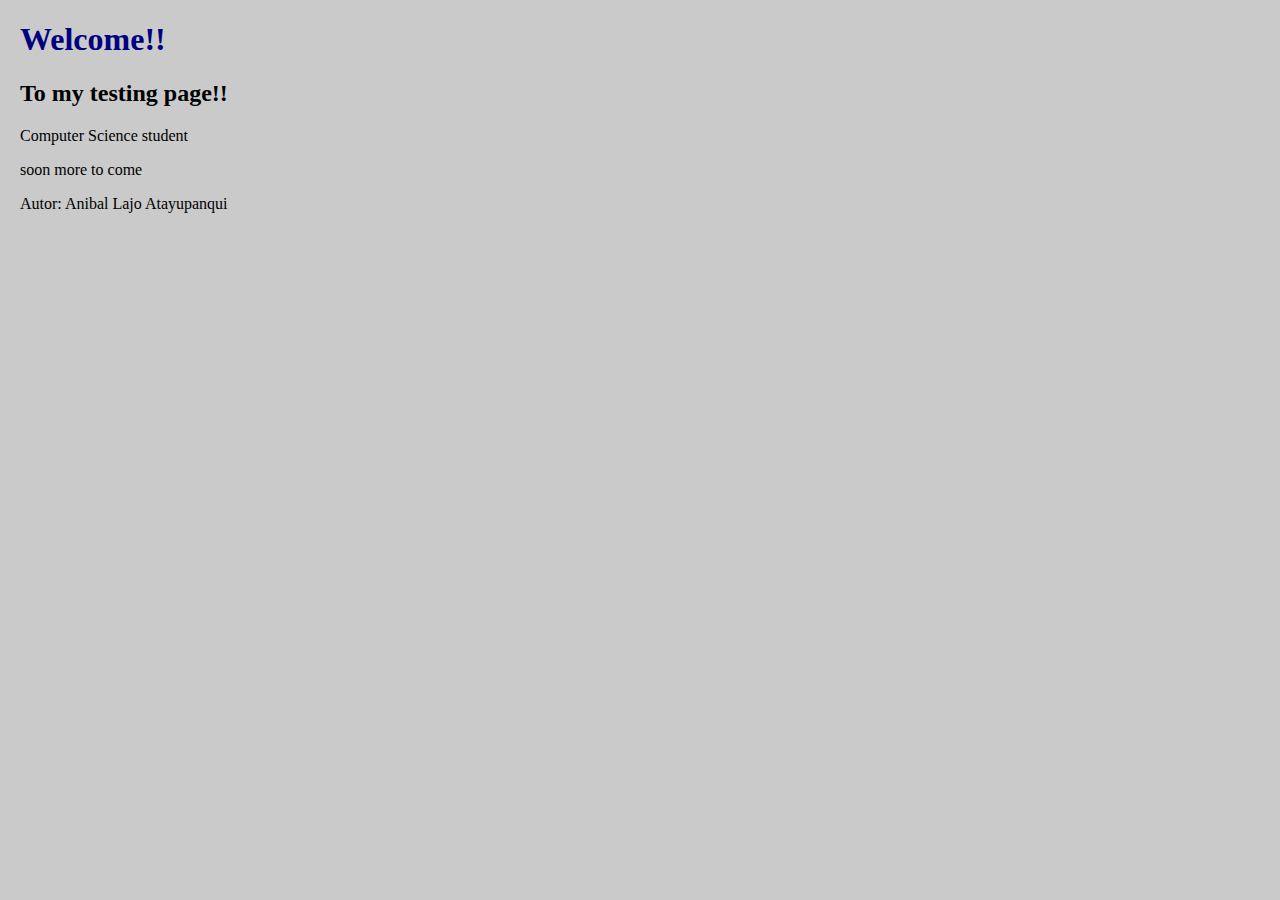
==== index.html @ df895dfa "Update index.html" ====
<!DOCTYPE html>
<html>
    <head>
        <link rel="stylesheet" href="mystyle.css">
    </head>
    <body>
        <h1>Welcome!!</h1>
        <h2>To my testing page!!</h2>
        <p>Computer Science student</p>
		<p>soon more to come</p>
        
        <p>Autor: Anibal Lajo Atayupanqui</p>


    </body>
</html>
---- mystyle.css ----
body {
    background-color: rgb(202, 202, 202);
    margin-left: 20px;
  }
  
  h1 {
    color: navy;
  }
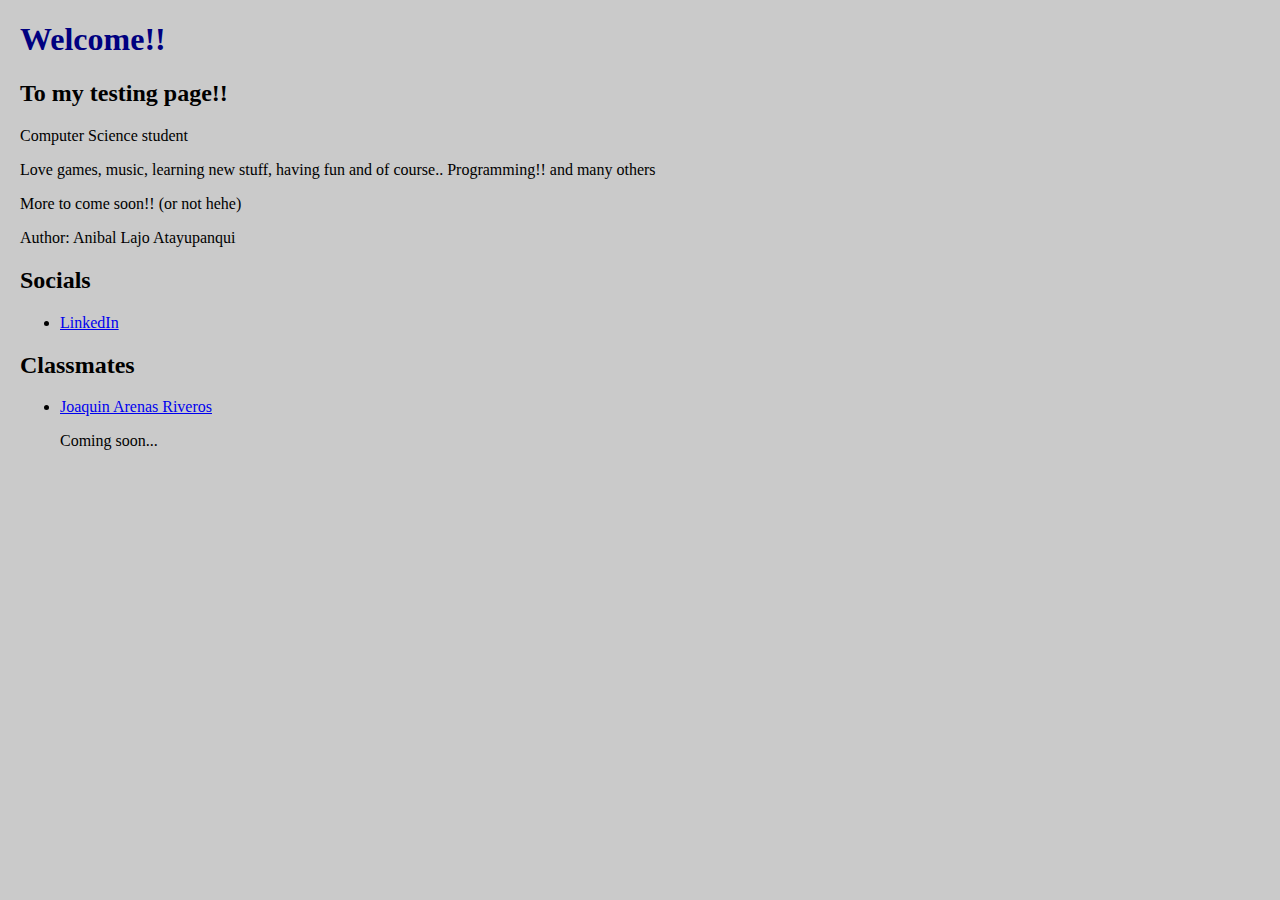
==== commit 43fff664: "Update index.html" ====
--- a/index.html
+++ b/index.html
@@ -7,9 +7,28 @@
         <h1>Welcome!!</h1>
         <h2>To my testing page!!</h2>
         <p>Computer Science student</p>
-		<p>soon more to come</p>
+	<p>Love games, music, learning new stuff, having fun and of course.. Programming!! and many others</p>
+
+	    
+	<p>More to come soon!! (or not hehe)</p>
         
-        <p>Autor: Anibal Lajo Atayupanqui</p>
+        <p>Author: Anibal Lajo Atayupanqui</p>
+
+	<h2>Socials</h2>
+
+	<ul>
+		<li>
+			<a href="https://www.linkedin.com/in/anibal-lajo-atayupanqui-08867a220?originalSubdomain=pe" target="_blank">LinkedIn</a> 
+			    
+		</li>
+	</ul>
+	<h2>Classmates</h2>
+	<ul>
+		<li>
+			<a href="https://j0aq14007.github.io/MyWebsite/" target="_blank">Joaquin Arenas Riveros</a>
+			<p>Coming soon...</p>
+		</li>
+	</ul>
 
 
     </body>
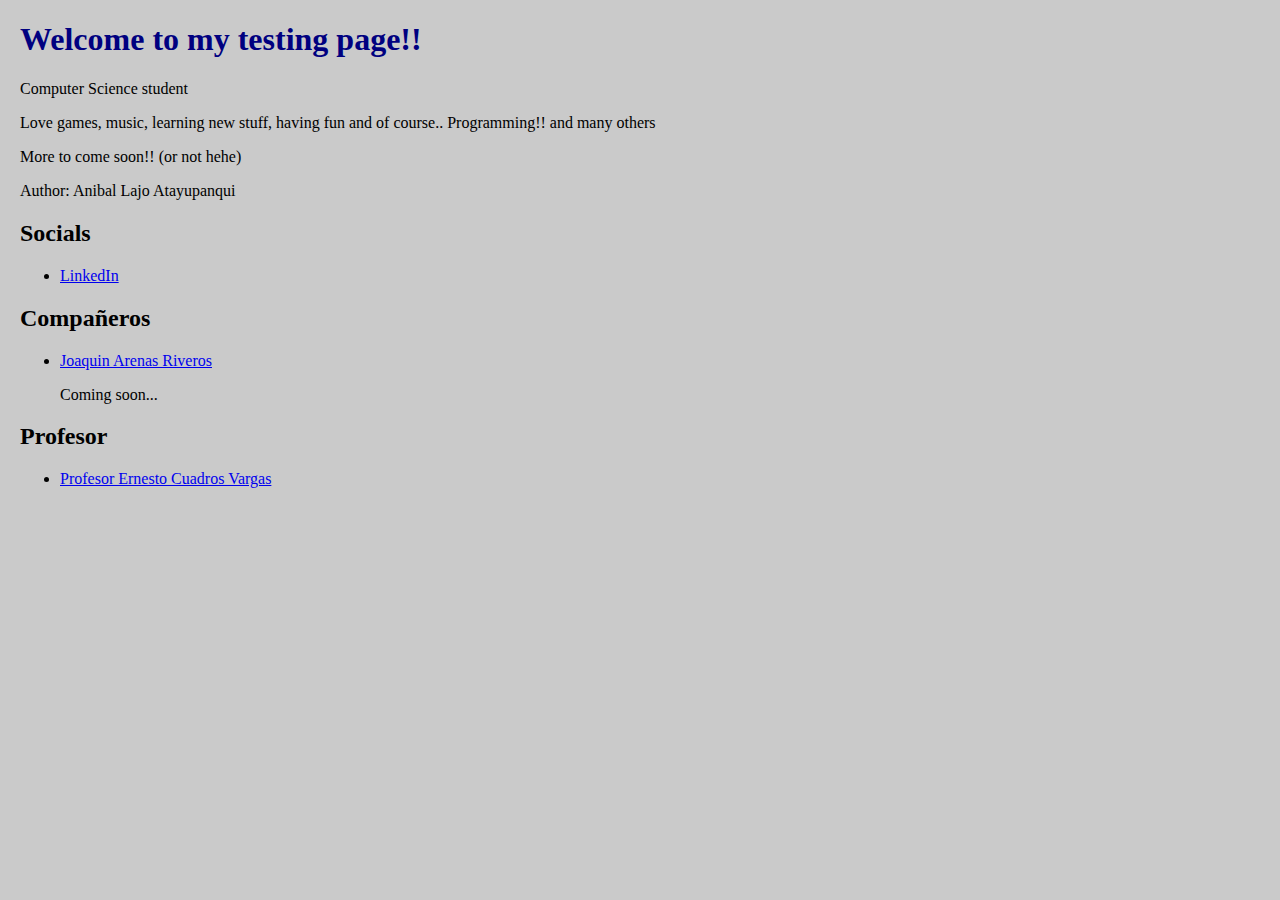
==== commit 58a74c91: "Update index.html" ====
--- a/index.html
+++ b/index.html
@@ -1,11 +1,11 @@
 <!DOCTYPE html>
 <html>
     <head>
+	<meta name="google-site-verification" content="BkTFfw2nHh1tEU1Op7NnOjHRjqEXbivLqy7aKihx6hs" />
         <link rel="stylesheet" href="mystyle.css">
     </head>
     <body>
-        <h1>Welcome!!</h1>
-        <h2>To my testing page!!</h2>
+        <h1>Welcome to my testing page!!</h1>
         <p>Computer Science student</p>
 	<p>Love games, music, learning new stuff, having fun and of course.. Programming!! and many others</p>
 
@@ -22,7 +22,7 @@
 			    
 		</li>
 	</ul>
-	<h2>Classmates</h2>
+	<h2>Compañeros</h2>
 	<ul>
 		<li>
 			<a href="https://j0aq14007.github.io/MyWebsite/" target="_blank">Joaquin Arenas Riveros</a>
@@ -30,6 +30,13 @@
 		</li>
 	</ul>
 
+	<h2>Profesor</h2>
+	<ul>
+		<li>
+			<a href="https://www.linkedin.com/in/ecuadrosv/" target="_blank">Profesor Ernesto Cuadros Vargas</a>
+		</li>
+	</ul>
+
 
     </body>
 </html>
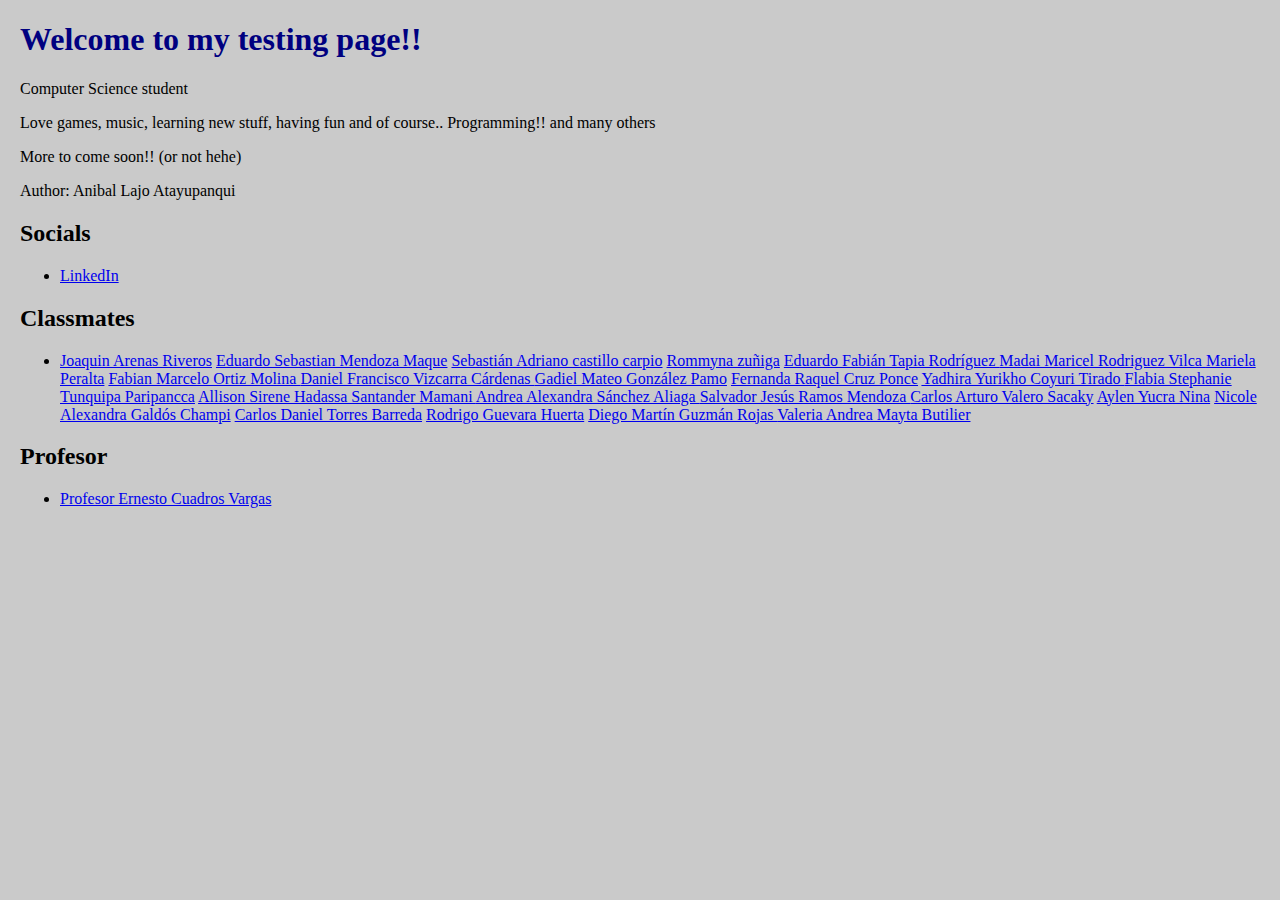
==== commit e7401955: "Update refs.html" ====
--- a/index.html
+++ b/index.html
@@ -22,11 +22,36 @@
 			    
 		</li>
 	</ul>
-	<h2>Compañeros</h2>
+	<h2>Classmates</h2>
 	<ul>
 		<li>
 			<a href="https://j0aq14007.github.io/MyWebsite/" target="_blank">Joaquin Arenas Riveros</a>
-			<p>Coming soon...</p>
+			
+			<a href="https://eduardomaque.github.io/Eduardo-Sebastian-Mendoza-Maque/" target="_blank">Eduardo Sebastian Mendoza Maque</a>
+			<a href="https://saccbrc-06.github.io/SebastianCastillo.github-io/" target="_blank">Sebastián Adriano castillo carpio</a>
+			<a href="rommyna.github.io" target="_blank">Rommyna zuñiga</a>
+			<a href="https://eduardoucsp.github.io/Eduardo-Fabian-Tapia-Rodriguez-Page.github.io/" target="_blank">Eduardo Fabián Tapia Rodríguez </a>
+			<a href="https://madymads.github.io/" target="_blank">Madai Maricel Rodriguez Vilca </a>
+			<a href="https://marielaesmeraldaperaltaramos.github.io/Mariela-Esmeralda-Peralta-Ramos/" target="_blank">Mariela Peralta</a>
+			<a href="https://fabian0rtiz.github.io/Fabian-Marcelo-Ortiz-Molina/" target="_blank">Fabian Marcelo Ortiz Molina </a>
+			<a href="https://danvizcarra.github.io/franciscovizcarra.github.io/" target="_blank">Daniel Francisco Vizcarra Cárdenas </a>
+			<a href="https://ultrones09.github.io/Gadiel-Mateo-Gonzalez-Pamo/" target="_blank">Gadiel Mateo González Pamo</a>
+			<a href="https://fernandaraquelcruzponce.neocities.org/" target="_blank">Fernanda Raquel Cruz Ponce</a>
+			<a href="https://yadhirayurikhocoyuritirado.github.io/yadhirayurikhocoyuri/" target="_blank">Yadhira Yurikho Coyuri Tirado </a>
+			<a href="https://flabiatunquipa.github.io/mi-pagina-personal/" target="_blank">Flabia Stephanie Tunquipa Paripancca</a>
+			<a href="https://allisonsantandermamani.neocities.org/" target="_blank">Allison Sirene Hadassa Santander Mamani </a>
+			<a href="https://andreasanchezaliaga.github.io/Andrea-Alexandra-S-nchez-Aliaga/" target="_blank">Andrea Alexandra Sánchez Aliaga </a>
+			<a href="https://salvaramen.github.io/" target="_blank">Salvador Jesús Ramos Mendoza </a>
+			<a href="https://carlosarturovalerosacaky.github.io/" target="_blank">Carlos Arturo Valero Sacaky</a>
+			<a href="https://ayleneyn.github.io/AYLEN-ELENA-YUCRA-NINA/" target="_blank">Aylen Yucra Nina</a>
+			<a href="https://nicolegaldos.neocities.org/" target="_blank">Nicole Alexandra Galdós Champi</a>
+			<a href="https://inal723f.github.io/Carlos-Daniel-Torres-Barreda/" target="_blank">Carlos Daniel Torres Barreda</a>
+			<a href="https://rodrigoguevarahuertaucsp.netlify.app/" target="_blank">Rodrigo Guevara Huerta</a>
+			<a href="https://diegoguzmanucsp.s3.us-east-1.amazonaws.com/index.html" target="_blank">Diego Martín Guzmán Rojas </a>
+			
+			<a href="https://valeriamayta.github.io/" target="_blank">Valeria Andrea Mayta Butilier</a>
+
+			
 		</li>
 	</ul>
 
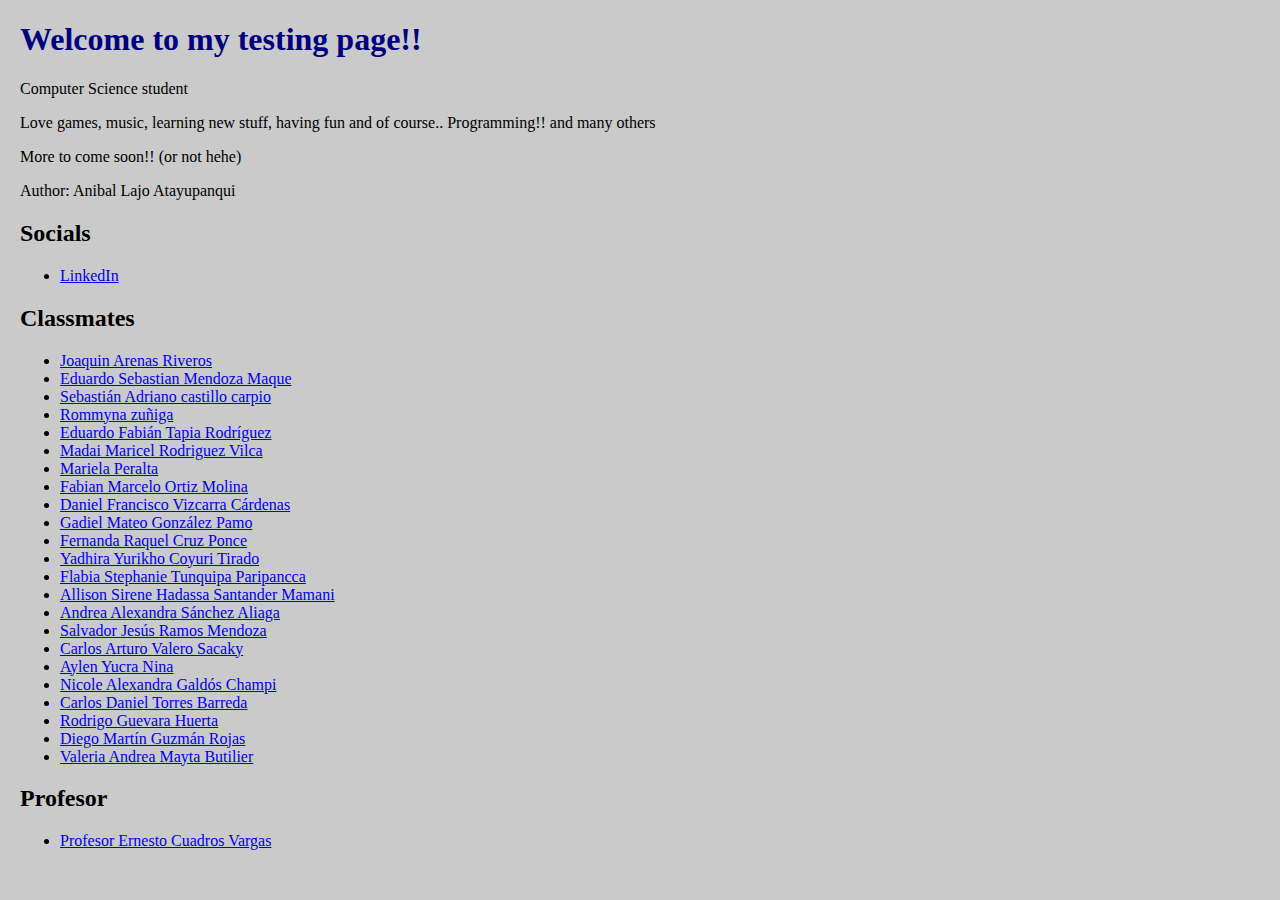
==== commit ce2e1e71: "Update index.html" ====
--- a/index.html
+++ b/index.html
@@ -26,28 +26,71 @@
 	<ul>
 		<li>
 			<a href="https://j0aq14007.github.io/MyWebsite/" target="_blank">Joaquin Arenas Riveros</a>
-			
+		</li>
+		<li>
 			<a href="https://eduardomaque.github.io/Eduardo-Sebastian-Mendoza-Maque/" target="_blank">Eduardo Sebastian Mendoza Maque</a>
+		</li>
+		<li>
 			<a href="https://saccbrc-06.github.io/SebastianCastillo.github-io/" target="_blank">Sebastián Adriano castillo carpio</a>
+		</li>
+		<li>
 			<a href="rommyna.github.io" target="_blank">Rommyna zuñiga</a>
+		</li>
+		<li>
 			<a href="https://eduardoucsp.github.io/Eduardo-Fabian-Tapia-Rodriguez-Page.github.io/" target="_blank">Eduardo Fabián Tapia Rodríguez </a>
+		</li>
+		<li>
 			<a href="https://madymads.github.io/" target="_blank">Madai Maricel Rodriguez Vilca </a>
+		</li>
+		<li>
 			<a href="https://marielaesmeraldaperaltaramos.github.io/Mariela-Esmeralda-Peralta-Ramos/" target="_blank">Mariela Peralta</a>
+		</li>
+		<li>
 			<a href="https://fabian0rtiz.github.io/Fabian-Marcelo-Ortiz-Molina/" target="_blank">Fabian Marcelo Ortiz Molina </a>
+		</li>
+		<li>
 			<a href="https://danvizcarra.github.io/franciscovizcarra.github.io/" target="_blank">Daniel Francisco Vizcarra Cárdenas </a>
+		</li>
+		<li>
 			<a href="https://ultrones09.github.io/Gadiel-Mateo-Gonzalez-Pamo/" target="_blank">Gadiel Mateo González Pamo</a>
+		</li>
+		<li>
 			<a href="https://fernandaraquelcruzponce.neocities.org/" target="_blank">Fernanda Raquel Cruz Ponce</a>
+		</li>
+		<li>
 			<a href="https://yadhirayurikhocoyuritirado.github.io/yadhirayurikhocoyuri/" target="_blank">Yadhira Yurikho Coyuri Tirado </a>
+		</li>
+		<li>
 			<a href="https://flabiatunquipa.github.io/mi-pagina-personal/" target="_blank">Flabia Stephanie Tunquipa Paripancca</a>
+		</li>
+		<li>
 			<a href="https://allisonsantandermamani.neocities.org/" target="_blank">Allison Sirene Hadassa Santander Mamani </a>
+		</li>
+		<li>
 			<a href="https://andreasanchezaliaga.github.io/Andrea-Alexandra-S-nchez-Aliaga/" target="_blank">Andrea Alexandra Sánchez Aliaga </a>
+		</li>
+		<li>
 			<a href="https://salvaramen.github.io/" target="_blank">Salvador Jesús Ramos Mendoza </a>
+		</li>
+		<li>
 			<a href="https://carlosarturovalerosacaky.github.io/" target="_blank">Carlos Arturo Valero Sacaky</a>
+		</li>
+		<li>
 			<a href="https://ayleneyn.github.io/AYLEN-ELENA-YUCRA-NINA/" target="_blank">Aylen Yucra Nina</a>
+		</li>
+		<li>
 			<a href="https://nicolegaldos.neocities.org/" target="_blank">Nicole Alexandra Galdós Champi</a>
+		</li>
+		<li>
 			<a href="https://inal723f.github.io/Carlos-Daniel-Torres-Barreda/" target="_blank">Carlos Daniel Torres Barreda</a>
+		</li>
+		<li>
 			<a href="https://rodrigoguevarahuertaucsp.netlify.app/" target="_blank">Rodrigo Guevara Huerta</a>
+		</li>
+		<li>
 			<a href="https://diegoguzmanucsp.s3.us-east-1.amazonaws.com/index.html" target="_blank">Diego Martín Guzmán Rojas </a>
+		</li>
+		<li>
 			
 			<a href="https://valeriamayta.github.io/" target="_blank">Valeria Andrea Mayta Butilier</a>
 
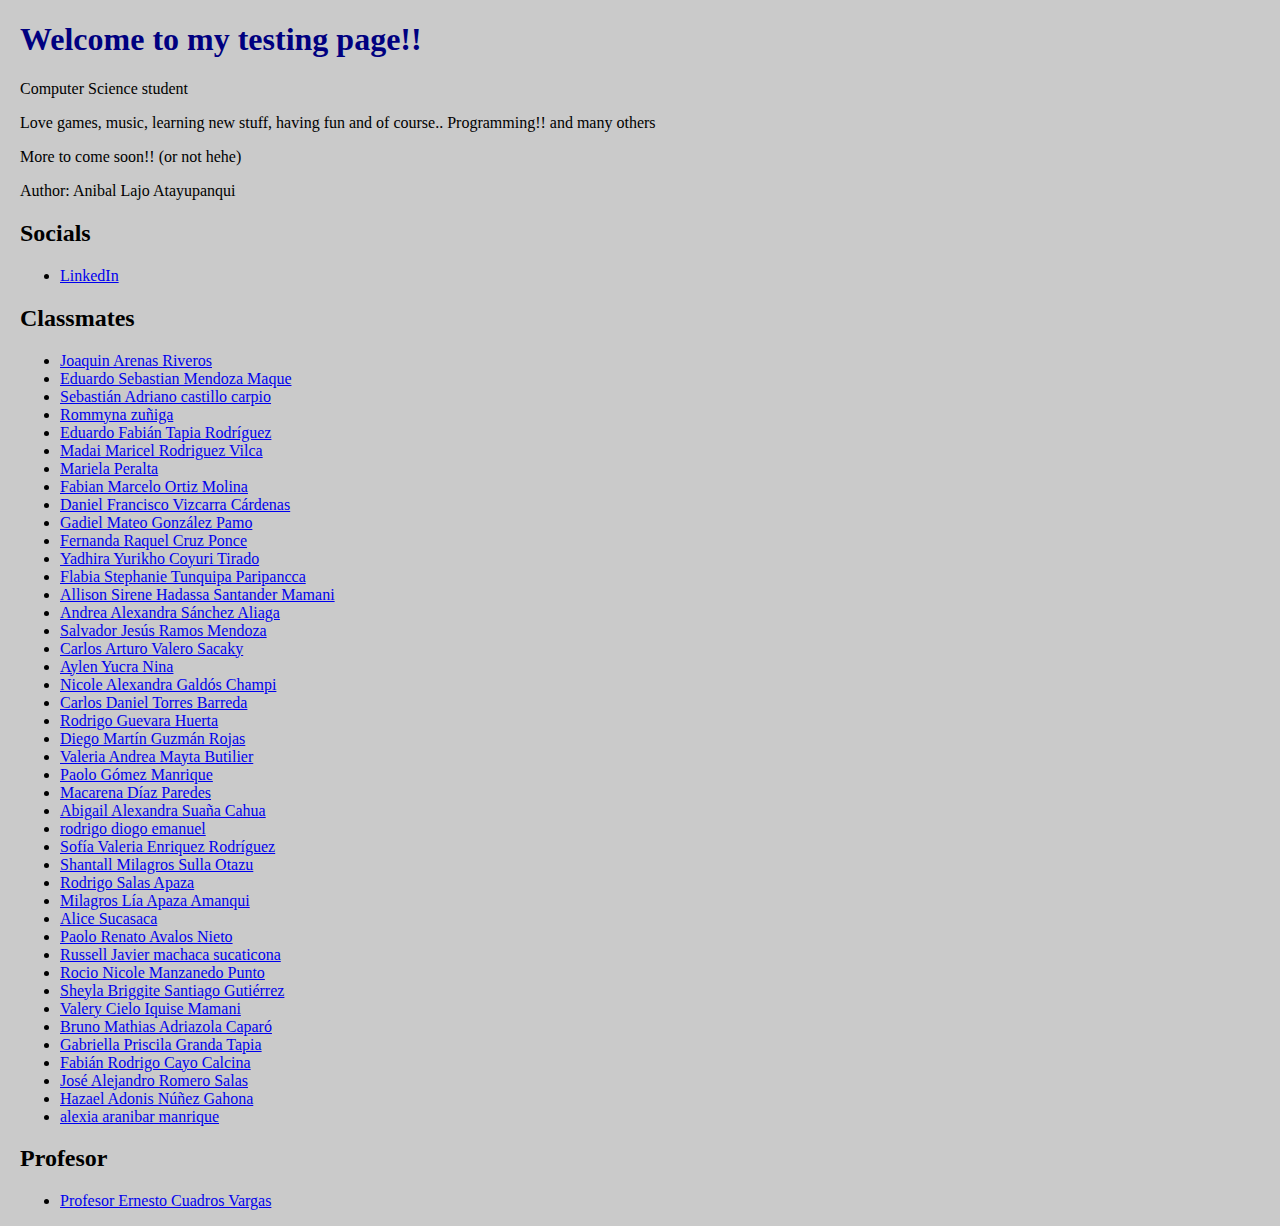
==== commit 1643abf1: "Update index.html" ====
--- a/index.html
+++ b/index.html
@@ -93,8 +93,66 @@
 		<li>
 			
 			<a href="https://valeriamayta.github.io/" target="_blank">Valeria Andrea Mayta Butilier</a>
-
-			
+		</li>
+		<li>
+			<a href="https://paolojoaquingomezmanrique.github.io/ICC/" target="_blank">Paolo Gómez Manrique</a>
+		</li>
+		<li>
+			<a href="https://macarenadiaz.site" target="_blank">Macarena Díaz Paredes</a>
+		</li>
+		<li>
+			<a href="https://alexandrasuan.github.io/" target="_blank">Abigail Alexandra Suaña Cahua </a>
+		</li>
+		<li>
+			<a href="https://rodrigodiogoemanuel.neocities.org/" target="_blank">rodrigo diogo emanuel</a>
+		</li>
+		<li>
+			<a href="https://sofiavenriquezr.github.io/Mi-p-gina-web/#" target="_blank">Sofía Valeria Enriquez Rodríguez </a>
+		</li>
+		<li>
+			<a href="https://shantall23.github.io/" target="_blank">Shantall Milagros Sulla Otazu</a>
+		</li>
+		<li>
+			<a href="https://rodrigorembrantsalasapaza.github.io/RodrigoRembrantSalasApaza/" target="_blank">Rodrigo Salas Apaza</a>
+		</li>
+		<li>
+			<a href="https://milagroslia.github.io/milagrosliaapazaamanqui/" target="_blank">Milagros Lía Apaza Amanqui</a>
+		</li>
+		<li>
+			<a href="https://alice-gabriela-sucasaca-i.github.io/" target="_blank">Alice Sucasaca</a>
+		</li>
+		<li>
+			<a href="https://paolorenatoavalosnieto.neocities.org/" target="_blank">Paolo Renato Avalos Nieto</a>
+		</li>
+		<li>
+			<a href="https://forms.gle/KnP8Tf2149msE9Jx8" target="_blank">Russell Javier machaca sucaticona </a>
+		</li>
+		<li>
+			<a href="https://choco-c4t.github.io/rocionicolemanzanedo.github.io/" target="_blank">Rocio Nicole Manzanedo Punto</a>
+		</li>
+		<li>
+			<a href="https://briggite-sheyla.github.io" target="_blank">Sheyla Briggite Santiago Gutiérrez </a>
+		</li>
+		<li>
+			<a href="https://valery-cielo-iquise.neocities.org/" target="_blank">Valery Cielo Iquise Mamani</a>
+		</li>
+		<li>
+			<a href="https://bruno271204.github.io/brunoadrica.github.io/" target="_blank">Bruno Mathias Adriazola Caparó</a>
+		</li>
+		<li>
+			<a href="gabriella-priscila-granda-tapia.neocities.org" target="_blank">Gabriella Priscila Granda Tapia</a>
+		</li>
+		<li>
+			<a href="https://fabiancayocalcina.github.io/" target="_blank">Fabián Rodrigo Cayo Calcina</a>
+		</li>
+		<li>
+			<a href="https://jose-alejandro-sabino-romero-salas.github.io/" target="_blank">José Alejandro Romero Salas</a>
+		</li>
+		<li>
+			<a href="https://hazael676.github.io/Mi-P-gina-Web/" target="_blank">Hazael Adonis Núñez Gahona</a>
+		</li>
+		<li>
+			<a href="https://alexiaaranibar.neocities.org/" target="_blank">alexia aranibar manrique </a>
 		</li>
 	</ul>
 
